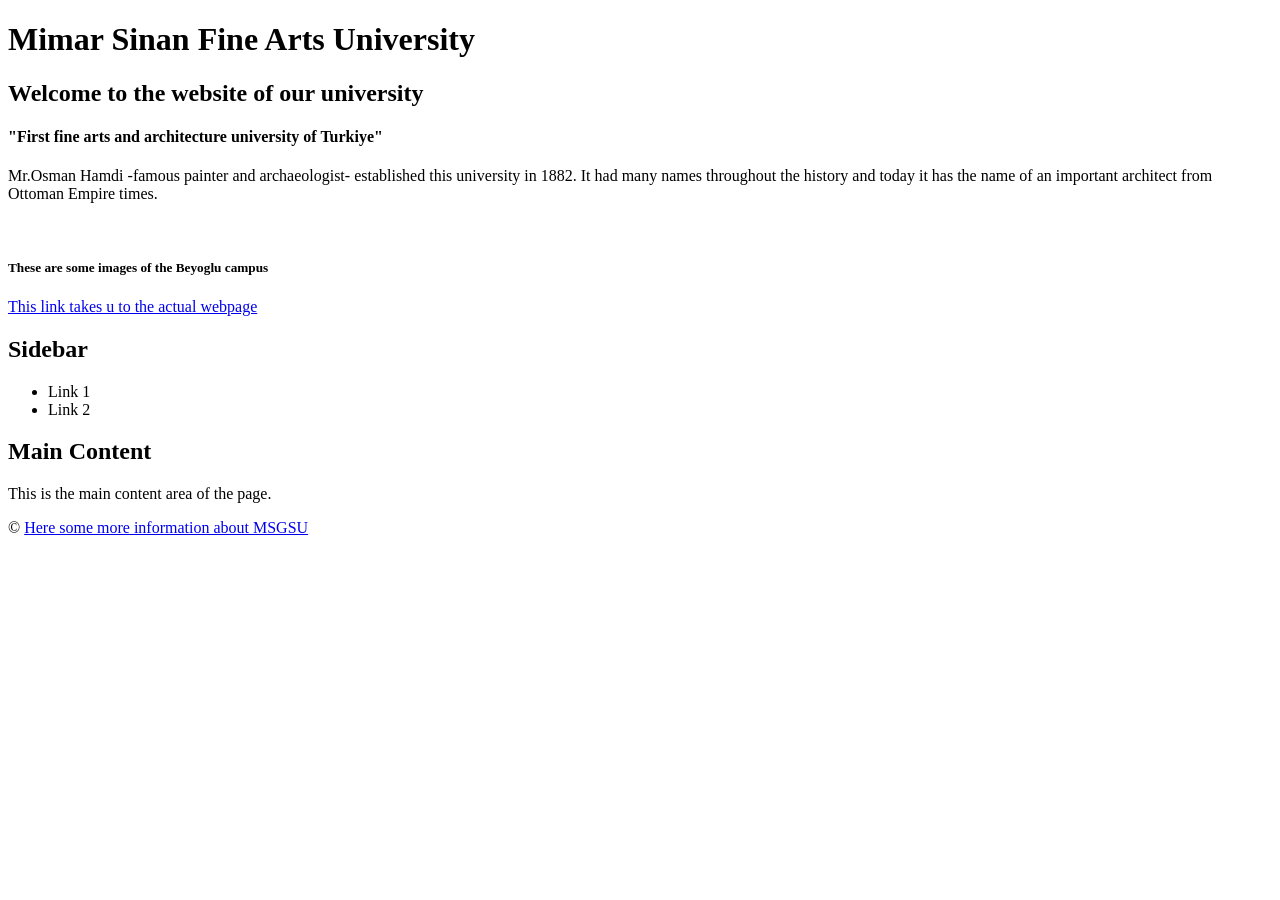
==== index.html @ 106c295f "Add files via upload" ====
<!DOCTYPE html>
<html lang="en">
<head>
    <meta charset="UTF-8">
    <meta name="viewport" content="width=device-width, initial-scale=1.0">
    <title>MSGSU</title>
    <link rel="stylesheet" href="stylesheet.css">
    <link rel="preconnect" href="https://fonts.googleapis.com">
    <link rel="preconnect" href="https://fonts.gstatic.com" crossorigin>
    <link href="https://fonts.googleapis.com/css2?family=Oswald:wght@200..700&display=swap" rel="stylesheet">
    <link rel="icon" href="favicon.png" type="image/png">
</head>
<body>
  <h1 class="bold">Mimar Sinan Fine Arts University</h1>
  <h2 class="italic">Welcome to the website of our university</h2>
  <h4>"First fine arts and architecture university of Turkiye"</h4>
  <p class="Oswald">Mr.Osman Hamdi -famous painter and archaeologist- established this university in 1882. It had many names throughout the history and today it has the name of an important architect from Ottoman Empire times.</p>
  <img src="images/4798bffb63115.jpg" alt="" style="height: 450px;">
  <img src="images/Istanbul_Bosphorus_Mimar_Sinan_Fine_Arts_University_IMG_7561_1800.jpg" alt="" style="height: 450px;">
  <h5 class="italic">These are some images of the Beyoglu campus </h5>
  <a href="https://msgsu.edu.tr/" target="_blank">This link takes u to the actual webpage</a>
</body>
<div class="container">
  <div class="header">
  </div>
  <div class="sidebar">
    <h2 class="italic">Sidebar</h2>
    <ul>
      <li>Link 1</li>
      <li>Link 2</li>
    </ul>
  </div>
  <div class="main-content">
    <h2>Main Content</h2>
    <p>This is the main content area of the page.</p>
  </div>
  <div class="footer">
    &copy; <a href="https://archinect.com" target="_blank" >Here some more information about MSGSU</a>
  </div>
</html>
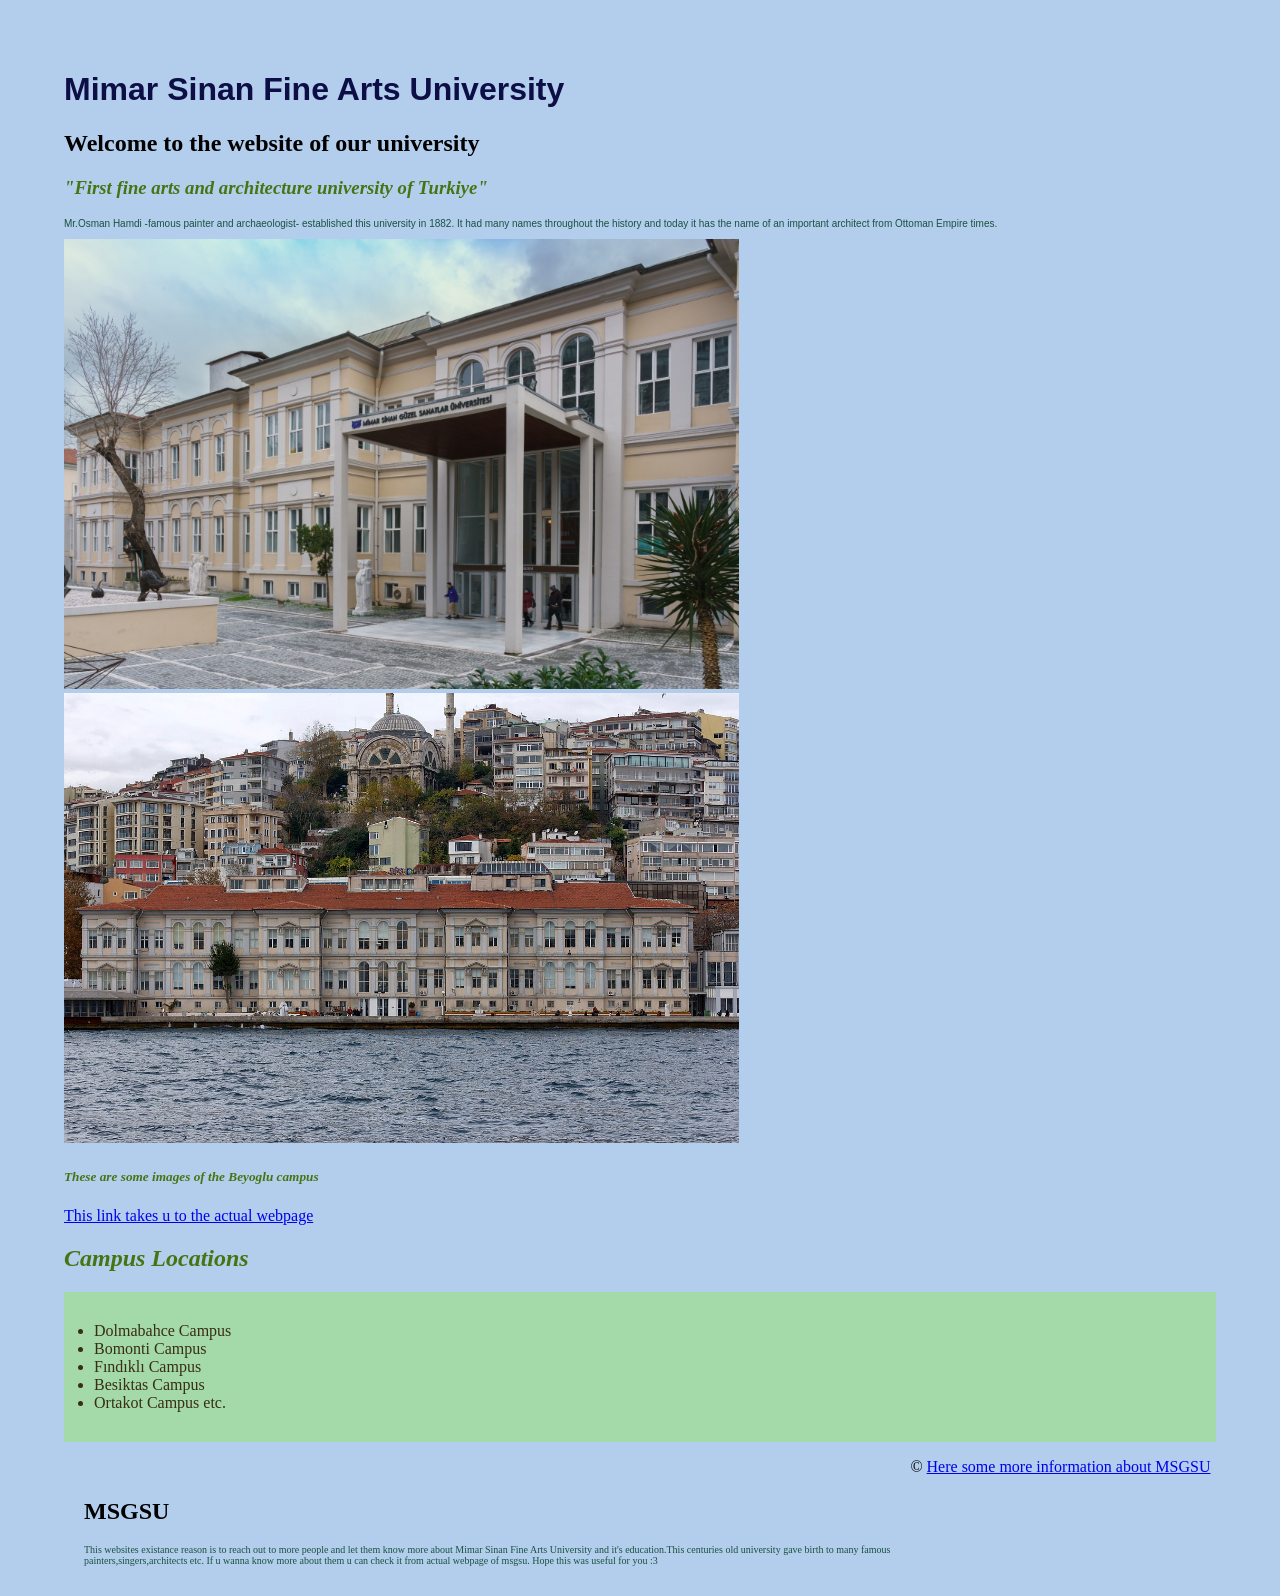
==== commit 5ca27169: "Add files via upload" ====
--- a/index.html
+++ b/index.html
@@ -12,8 +12,8 @@
 </head>
 <body>
   <h1 class="bold">Mimar Sinan Fine Arts University</h1>
-  <h2 class="italic">Welcome to the website of our university</h2>
-  <h4>"First fine arts and architecture university of Turkiye"</h4>
+  <h2 class="bold2">Welcome to the website of our university</h2>
+  <h3 class="italic">"First fine arts and architecture university of Turkiye"</h3>
   <p class="Oswald">Mr.Osman Hamdi -famous painter and archaeologist- established this university in 1882. It had many names throughout the history and today it has the name of an important architect from Ottoman Empire times.</p>
   <img src="images/4798bffb63115.jpg" alt="" style="height: 450px;">
   <img src="images/Istanbul_Bosphorus_Mimar_Sinan_Fine_Arts_University_IMG_7561_1800.jpg" alt="" style="height: 450px;">
@@ -24,17 +24,20 @@
   <div class="header">
   </div>
   <div class="sidebar">
-    <h2 class="italic">Sidebar</h2>
+    <h2 class="italic">Campus Locations</h2>
     <ul>
-      <li>Link 1</li>
-      <li>Link 2</li>
+      <li>Dolmabahce Campus</li>
+      <li>Bomonti Campus</li>
+      <li>Fındıklı Campus</li>
+      <li>Besiktas Campus</li>
+      <li>Ortakot Campus etc.</li>
     </ul>
   </div>
   <div class="main-content">
-    <h2>Main Content</h2>
-    <p>This is the main content area of the page.</p>
+    <h2 class="pdiv">MSGSU</h2>
+    <p class="pdiv">This websites existance reason is to reach out to more people and let them know more about Mimar Sinan Fine Arts University and it's education.This centuries old university gave birth to many famous painters,singers,architects etc. If u wanna know more about them u can check it from actual webpage of msgsu. Hope this was useful for you :3 </p>
   </div>
   <div class="footer">
     &copy; <a href="https://archinect.com" target="_blank" >Here some more information about MSGSU</a>
   </div>
-</html>+</html>
--- a/stylesheet.css
+++ b/stylesheet.css
@@ -0,0 +1,37 @@
+body {
+        width: 90%;
+        margin: auto;
+        background-color: rgba(177, 206, 236, 0.979);
+        padding: 50px;
+}
+ul {
+        background-color: #a4daa9;
+        color: rgb(57, 45, 22);
+        padding: 30px;
+}
+p{
+        color: rgb(28, 81, 64);
+        font-size: 10px;
+}
+.clr{
+        color: rgb(6, 77, 10);
+}
+.italic{
+        font-style: italic;
+        color: rgb(67, 117, 18);
+}
+.main-content{
+        width: 70%;
+        float: left;
+        padding: 20px;
+}
+.bold{
+        font-family: Verdana, Geneva, Tahoma, sans-serif;
+        font-size: xx-large;
+        color: rgb(14, 14, 70);
+}
+ .Oswald {
+        font-family: "Oswald", sans-serif;
+        font-optical-sizing: auto;
+        font-style: normal;
+      }
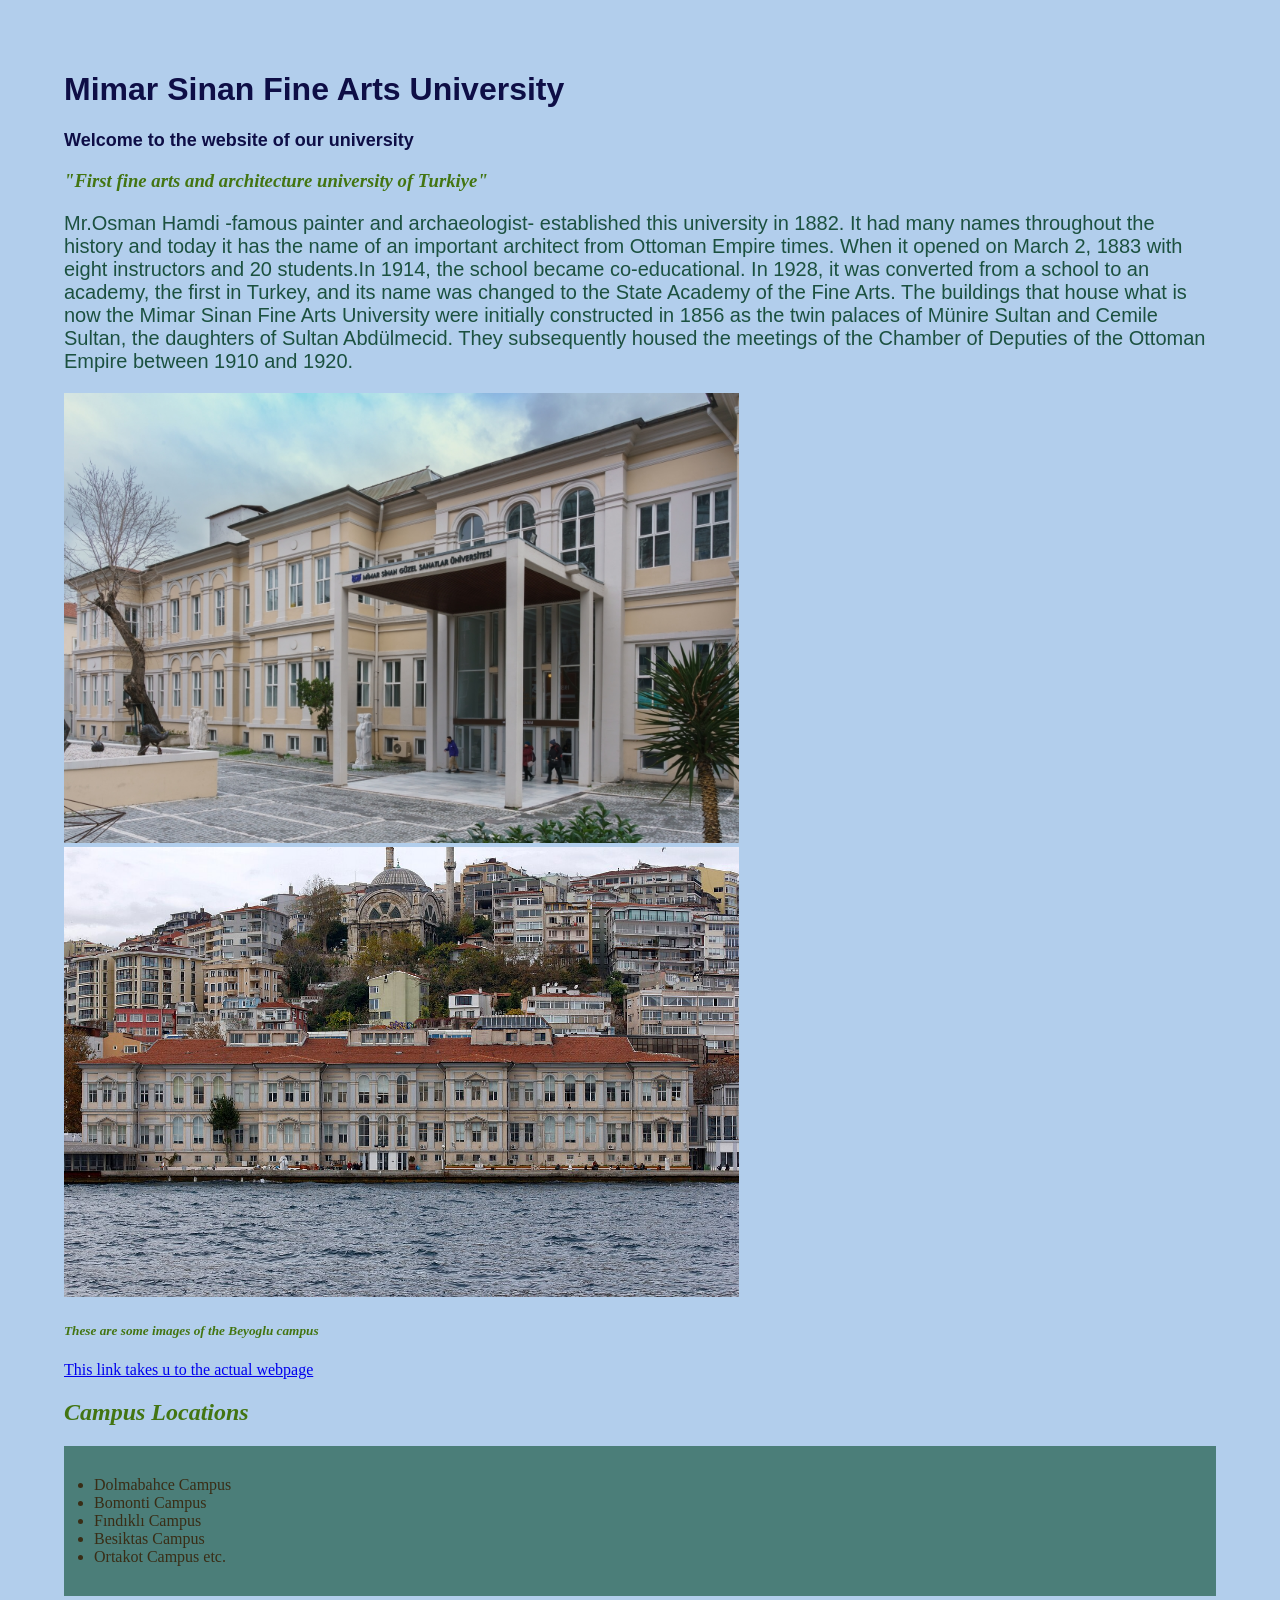
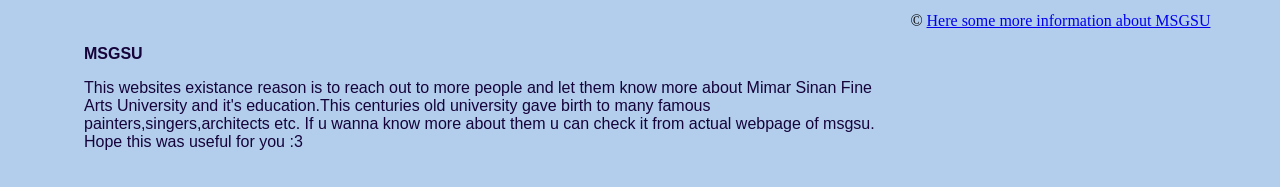
==== commit 4f51d579: "Add files via upload" ====
--- a/index.html
+++ b/index.html
@@ -14,7 +14,7 @@
   <h1 class="bold">Mimar Sinan Fine Arts University</h1>
   <h2 class="bold2">Welcome to the website of our university</h2>
   <h3 class="italic">"First fine arts and architecture university of Turkiye"</h3>
-  <p class="Oswald">Mr.Osman Hamdi -famous painter and archaeologist- established this university in 1882. It had many names throughout the history and today it has the name of an important architect from Ottoman Empire times.</p>
+  <p class="Oswald">Mr.Osman Hamdi -famous painter and archaeologist- established this university in 1882. It had many names throughout the history and today it has the name of an important architect from Ottoman Empire times. When it opened on March 2, 1883 with eight instructors and 20 students.In 1914, the school became co-educational. In 1928, it was converted from a school to an academy, the first in Turkey, and its name was changed to the State Academy of the Fine Arts. The buildings that house what is now the Mimar Sinan Fine Arts University were initially constructed in 1856 as the twin palaces of Münire Sultan and Cemile Sultan, the daughters of Sultan Abdülmecid. They subsequently housed the meetings of the Chamber of Deputies of the Ottoman Empire between 1910 and 1920.</p>
   <img src="images/4798bffb63115.jpg" alt="" style="height: 450px;">
   <img src="images/Istanbul_Bosphorus_Mimar_Sinan_Fine_Arts_University_IMG_7561_1800.jpg" alt="" style="height: 450px;">
   <h5 class="italic">These are some images of the Beyoglu campus </h5>
--- a/stylesheet.css
+++ b/stylesheet.css
@@ -5,13 +5,13 @@
         padding: 50px;
 }
 ul {
-        background-color: #a4daa9;
+        background-color: #4b7e79;
         color: rgb(57, 45, 22);
         padding: 30px;
 }
 p{
         color: rgb(28, 81, 64);
-        font-size: 10px;
+        font-size: 20px;
 }
 .clr{
         color: rgb(6, 77, 10);
@@ -30,8 +30,18 @@
         font-size: xx-large;
         color: rgb(14, 14, 70);
 }
+.bold2{
+        font-family: Verdana, Geneva, Tahoma, sans-serif;
+        font-size: large;
+        color: rgb(14, 14, 70);
+}
  .Oswald {
         font-family: "Oswald", sans-serif;
         font-optical-sizing: auto;
         font-style: normal;
-      }+      }
+.pdiv {
+        font-family: 'Trebuchet MS', 'Lucida Sans Unicode', 'Lucida Grande', 'Lucida Sans', Arial, sans-serif;
+        font-size: medium;
+        color: rgb(21, 3, 58);
+}
